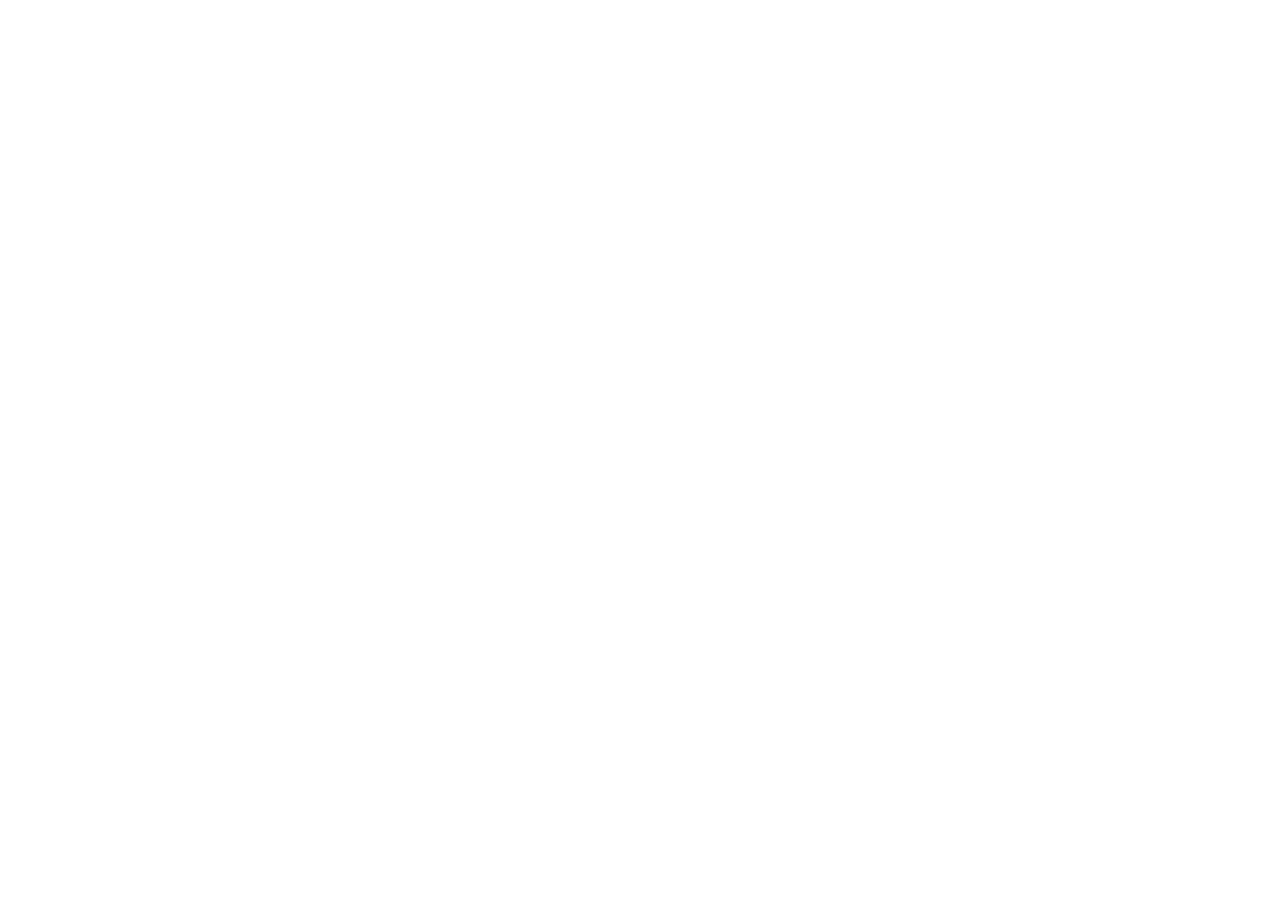
==== Day-002/01-Center-a-div/index.html @ 7ebea4b0 "chore: Add initial HTML structure for centering a div" ====
<!DOCTYPE html>
<html lang="en">
<head>
    <meta charset="UTF-8">
    <meta name="viewport" content="width=device-width, initial-scale=1.0">
    <title>Center a Div</title>
    <link rel="stylesheet" href="./styles.css">
</head>
<body>

</body>
</html>
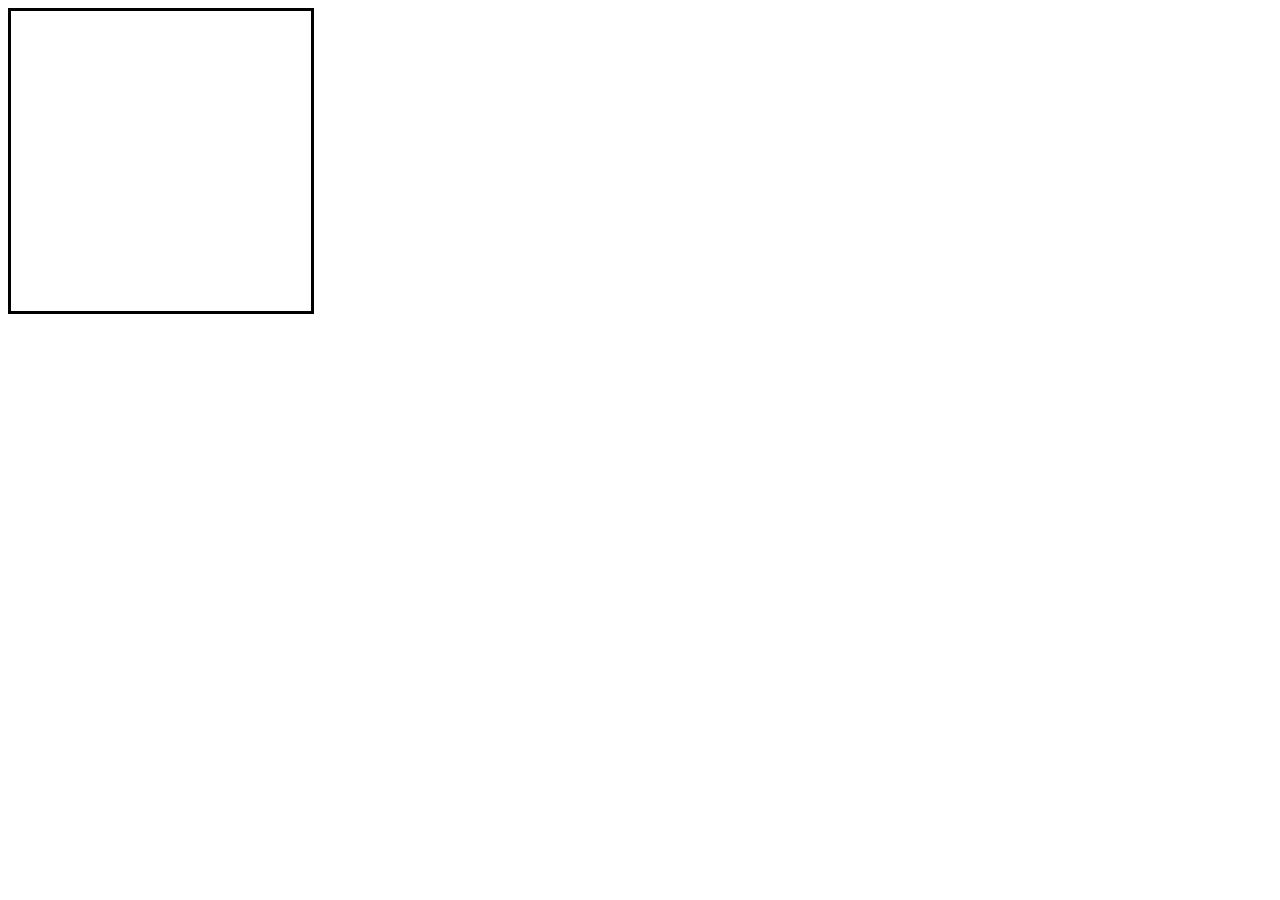
==== commit a7d9002c: "chore: Add empty div element to index.html for centering" ====
--- a/Day-002/01-Center-a-div/index.html
+++ b/Day-002/01-Center-a-div/index.html
@@ -7,6 +7,6 @@
     <link rel="stylesheet" href="./styles.css">
 </head>
 <body>
-
+    <div></div>
 </body>
 </html>
--- a/Day-002/01-Center-a-div/styles.css
+++ b/Day-002/01-Center-a-div/styles.css
@@ -0,0 +1,5 @@
+div {
+    height: 300px;
+    width: 300px;
+    border: 3px solid black;
+}
